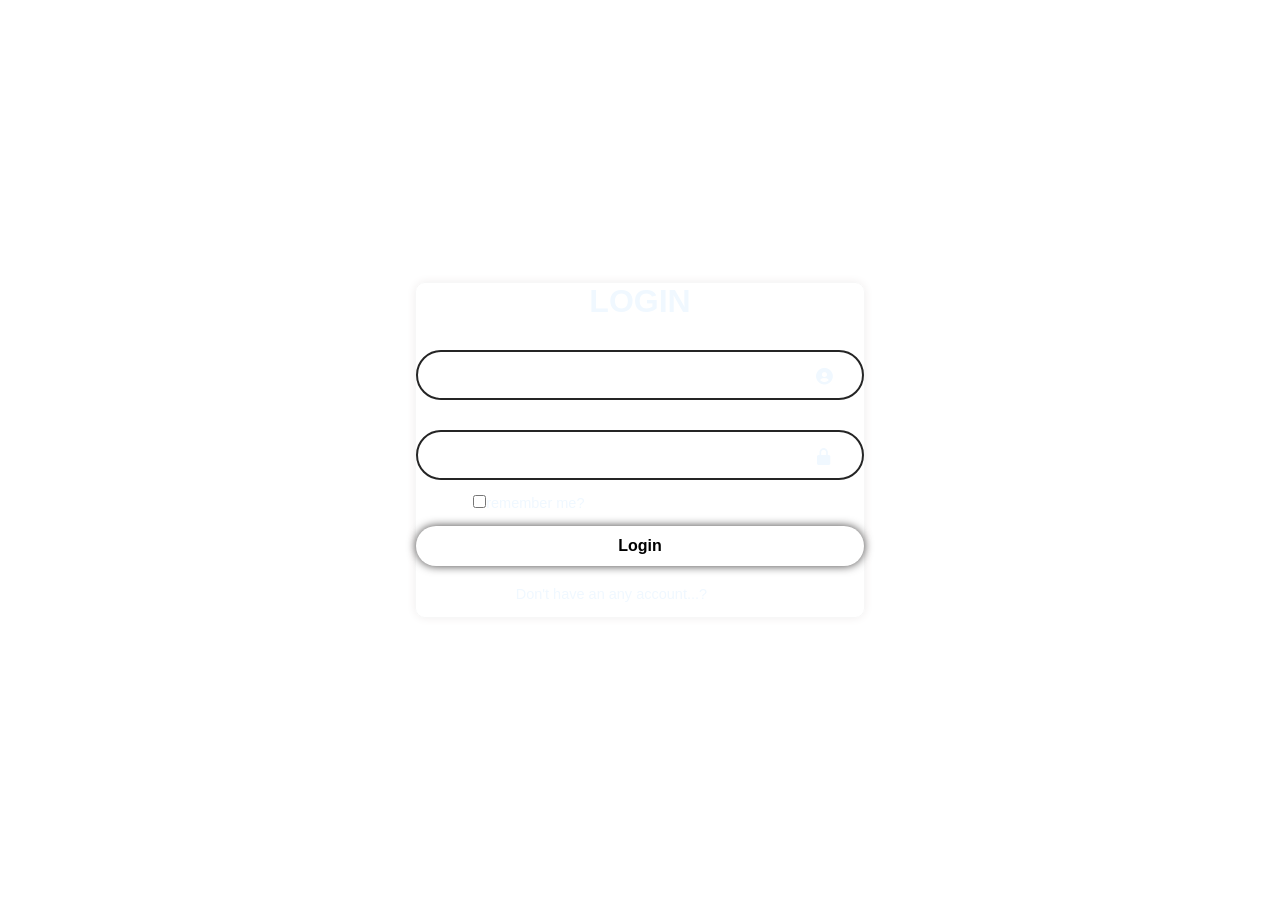
==== webminiprojects/login.html @ 1919d66c "this only commit" ====
<!DOCTYPE html>
<html lang="en">
<head>
    <meta charset="UTF-8">
    <meta name="viewport" content="width=device-width, initial-scale=1.0">
    <link href='https://unpkg.com/boxicons@2.1.4/css/boxicons.min.css' rel='stylesheet'>
    <link rel="stylesheet" href="styleee1.css">
    <title>registration form</title>
</head>
<body>
   
    <div class="whole">
        <h1>LOGIN </h1>
        <form action="">



            <div class="input-box">
                <input type="username" placeholder="username" required>
                <i class='bx bxs-user-circle' ></i>
            </div>





            <div class="input-box">
                
                <input type="password" placeholder="password" required>

                <i class='bx bxs-lock-alt' ></i>
            </div>



                 

            <div class="remember">
                <label for=""><input type="checkbox">remember me?</label>
                <a href="">Forgot password</a>
            </div>



            <button type="submit" class="btn-sum">Login</button>





            <div class="register">
                <p> Don't have an  any account...? <a href="">register</a></p>

            </div>






        </form>

    </div>
</body>
</html>
---- webminiprojects/styleee1.css ----
*{
    padding: 0px;
    margin: 0px;
    box-sizing: border-box;
    font-family: "Poppins",sans-serif;
}

body{
    display :flex;
    justify-content: center;
    align-items: center;

    background-image: url("https://img.freepik.com/free-photo/3d-abstract-digital-background-with-flowing-cyber-dots_1048-12641.jpg?size=626&ext=jpg&ga=GA1.1.988423639.1698324917&semt=ais");
    background-size: cover;
    background-position: center;
    min-height: 100vh;

}
.whole{
    width: 450px;
    background:transparent;
    color: aliceblue;
    border-radius: 10px;
    border: 1px solid rgb(247, 247, 247);
    backdrop-filter: blur(20px);
    box-shadow: 0 0 10px rgb(240, 237, 237);
}
.whole .input-box{
    position: relative;
    width: 100%;
    height: 50px;
;
    margin: 30px 0px;

}
.input-box input{
    width: 100%;
    height: 100%;
    background: transparent;
    border: none;
    outline: none;
    border-radius: 40px;
    border: 2px solid rgb(37, 37, 37);
    font-size: 16px;
    color: white;
    padding: 20px 45px 20px  20px;
}

.input-box input::placeholder{
    color: white;
}

.input-box i{
    position: absolute;
    right: 20px;
    top: 16px;
    transform: translate(-50%);
    font-size: 20px;
}
.whole .remember{
    display: flex;
    justify-content: space-around;
    font-size: 14.5px;
    margin: -15px 0 15px;
}
.remember a{
    color: white;
    text-decoration: none;
}
.remember a:hover{
    text-decoration: underline;
}
.whole .btn-sum{
width: 100%;
height: 40px;
background-color: white;
border: none;
outline: none;
box-shadow: 0 0 10px rgb(68, 66, 66);
cursor: pointer;
border-radius: 40px;
font-weight: 600;
font-size: medium;
color: black;
}
.whole .register{
    font-size: 14.5px;
    margin-top:20px;
  text-align: center;
  margin :20px 0 15px;
}
.register p a{
    text-decoration: none;
    font-weight: 600;
    color: white;
}
.register p a:hover{
    text-decoration: underline;
}
h1{
    text-align: center;
}
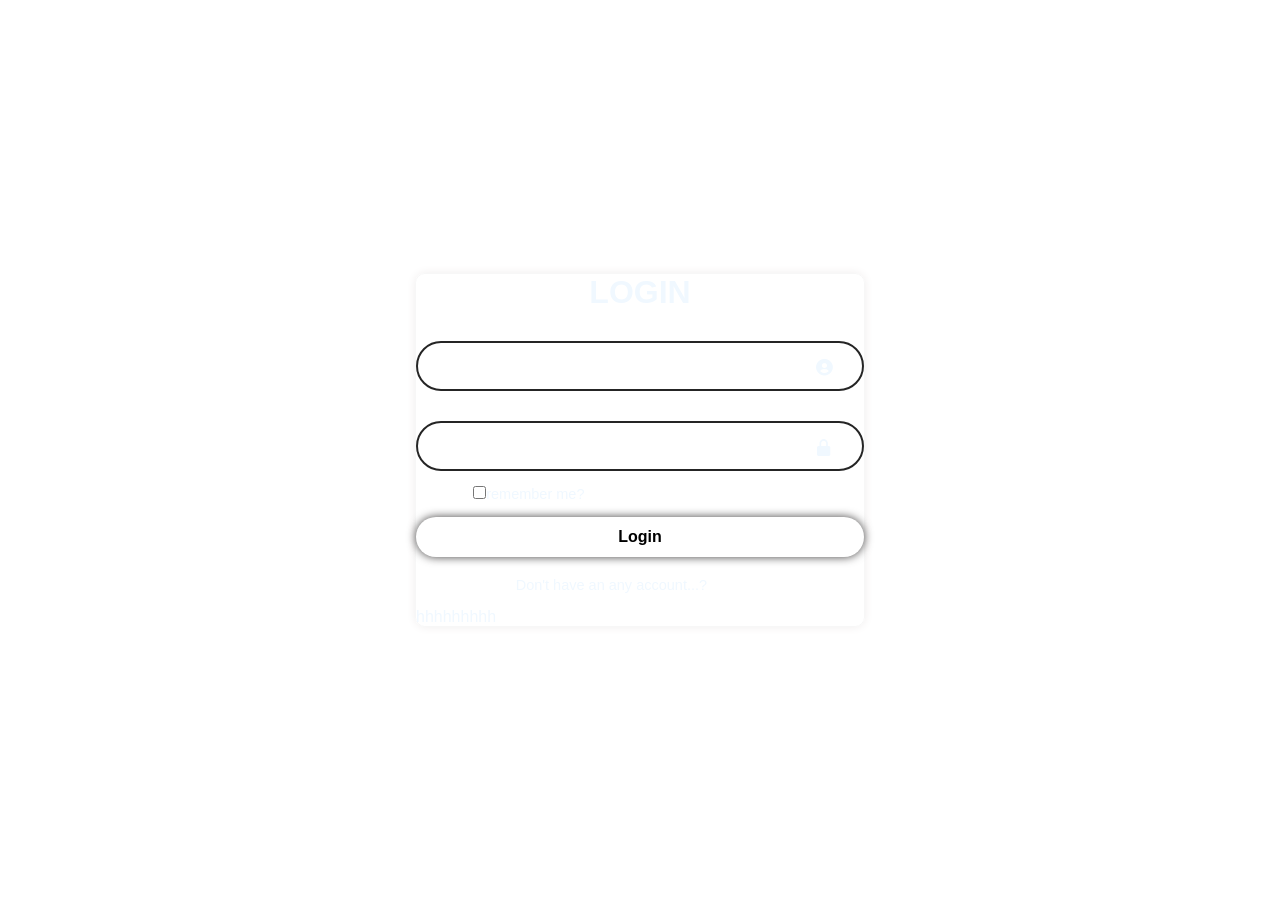
==== commit d0dad15e: "this is only for commit" ====
--- a/webminiprojects/login.html
+++ b/webminiprojects/login.html
@@ -57,7 +57,7 @@
 
 
 
-
+hhhhhhhhh
         </form>
 
     </div>
